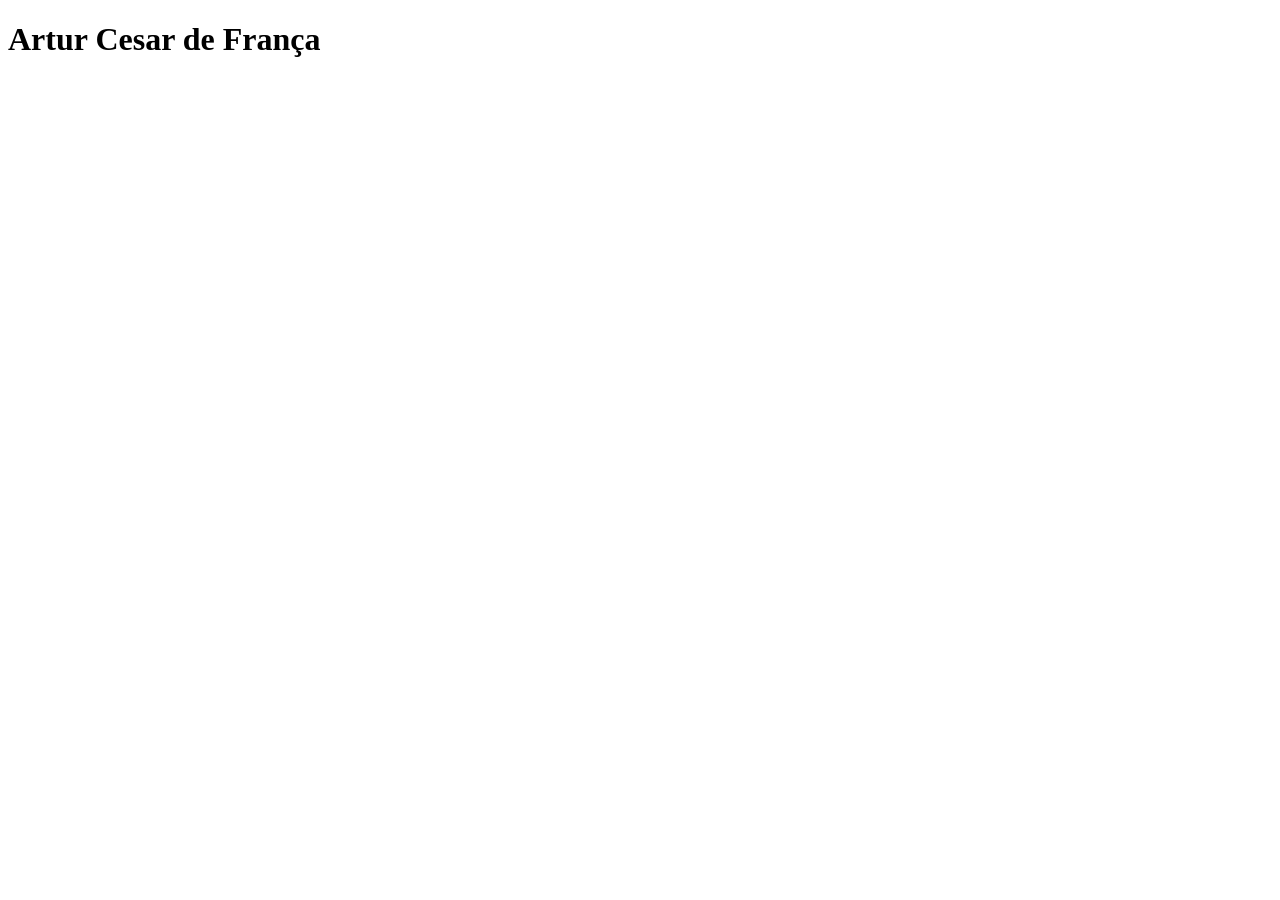
==== index.html @ ec84f0d2 "adiciona arquivos index.html e index.css" ====
<!DOCTYPE html>
<html lang="en">
<head>
    <meta charset="UTF-8">
    <meta name="viewport" content="width=device-width, initial-scale=1.0">
    <title>Document</title>
</head>
<body>
    <h1>Artur Cesar de França</h1>
</body>
</html>
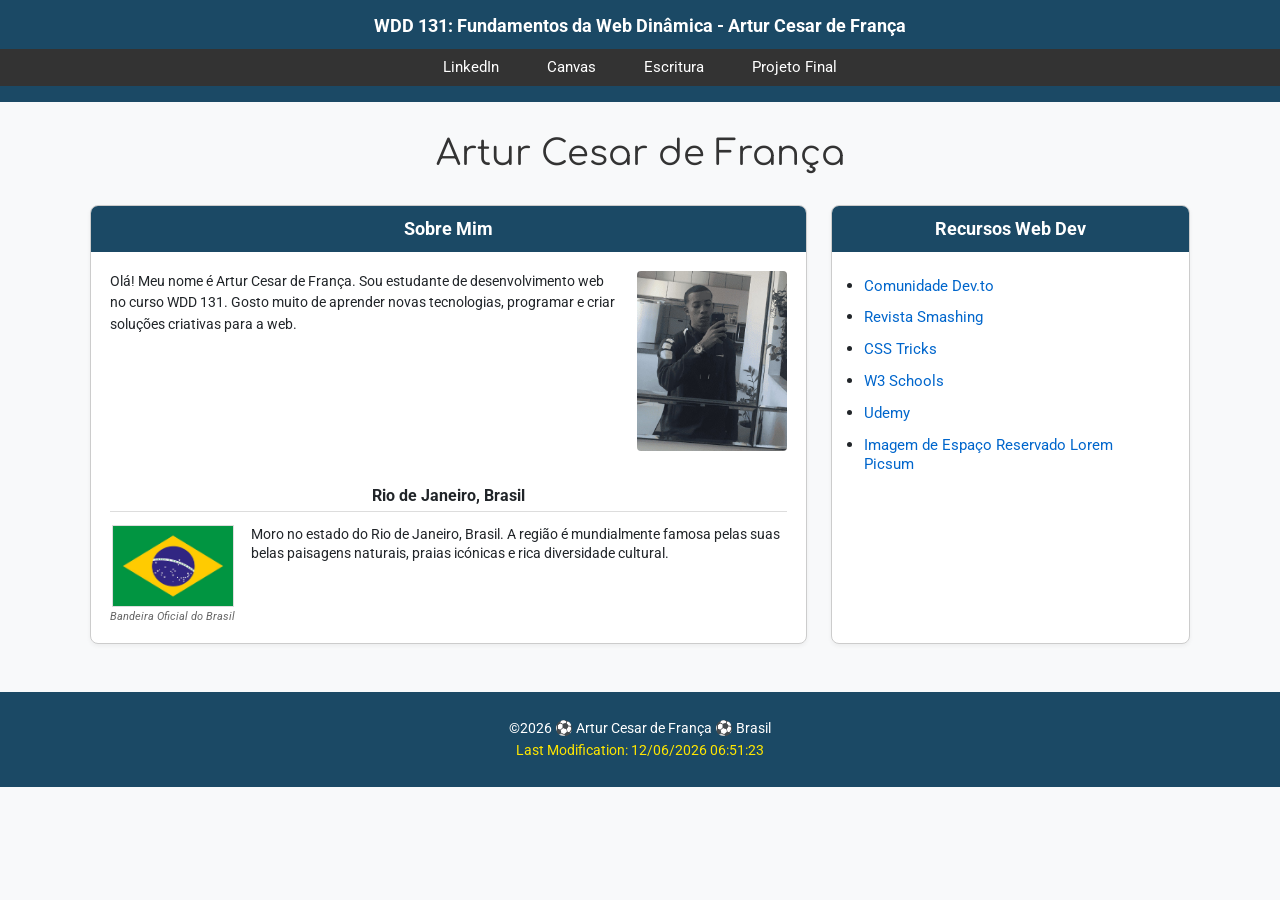
==== commit 6d272f56: "a" ====
--- a/index.html
+++ b/index.html
@@ -1,11 +1,67 @@
 <!DOCTYPE html>
-<html lang="en">
+<html lang="pt-PT">
 <head>
     <meta charset="UTF-8">
     <meta name="viewport" content="width=device-width, initial-scale=1.0">
-    <title>Document</title>
+    <title>WDD 131 – Fundamentos da Web Dinâmica - Artur Cesar de França</title>
+    <meta name="description" content="WDD 131 – Fundamentos da Web Dinâmica. Página inicial de Artur Cesar de França, contendo informações sobre si, sua localização e recursos úteis para desenvolvimento web.">
+    <meta name="author" content="Artur Cesar de França">
+    <link rel="stylesheet" href="estilos/base.css">
+    <script src="scripts/obterdatas.js" defer></script>
 </head>
 <body>
-    <h1>Artur Cesar de França</h1>
+    <header>
+        <span id="titulo-curso">WDD 131: Fundamentos da Web Dinâmica - Artur Cesar de França</span>
+        <nav>
+            <a href="https://www.linkedin.com" target="_blank" rel="noopener">LinkedIn</a>
+            <a href="https://byupw.instructure.com/" target="_blank" rel="noopener">Canvas</a>
+            <a href="https://www.churchofjesuschrist.org/study/scriptures/bofm/1-ne/3?lang=por&id=p7#p7" target="_blank" rel="noopener">Escritura</a>
+            <a href="#" target="_blank" rel="noopener">Projeto Final</a>
+        </nav>
+    </header>
+    
+    <main>
+        <h1>Artur Cesar de França</h1>
+        
+        <div class="card-container">
+            <!-- Primeiro Cartão: Sobre Mim -->
+            <section class="card">
+                <h2>Sobre Mim</h2>
+                <div class="about-content">
+                    <p>Olá! Meu nome é Artur Cesar de França. Sou estudante de desenvolvimento web no curso WDD 131. Gosto muito de aprender novas tecnologias, programar e criar soluções criativas para a web.</p>
+                    <img src="imagens/perfil.jpg" alt="Foto de perfil de Artur Cesar" width="150" height="180">
+                </div>
+                
+                <div class="location-section">
+                    <h3>Rio de Janeiro, Brasil</h3>
+                    <div class="location-details">
+                        <div class="flag-container">
+                            <img src="imagens/bandeira.jpg" alt="Bandeira do Brasil" width="120" height="80">
+                            <span class="flag-caption">Bandeira Oficial do Brasil</span>
+                        </div>
+                        <p>Moro no estado do Rio de Janeiro, Brasil. A região é mundialmente famosa pelas suas belas paisagens naturais, praias icónicas e rica diversidade cultural.</p>
+                    </div>
+                </div>
+            </section>
+            
+            <!-- Segundo Cartão: Recursos Web Dev -->
+            <section class="card">
+                <h2>Recursos Web Dev</h2>
+                <ul class="resource-list">
+                    <li><a href="https://dev.to" target="_blank" rel="noopener">Comunidade Dev.to</a></li>
+                    <li><a href="https://smashingmagazine.com" target="_blank" rel="noopener">Revista Smashing</a></li>
+                    <li><a href="https://css-tricks.com" target="_blank" rel="noopener">CSS Tricks</a></li>
+                    <li><a href="https://www.w3schools.com" target="_blank" rel="noopener">W3 Schools</a></li>
+                    <li><a href="https://www.udemy.com" target="_blank" rel="noopener">Udemy</a></li>
+                    <li><a href="https://picsum.photos" target="_blank" rel="noopener">Imagem de Espaço Reservado Lorem Picsum</a></li>
+                </ul>
+            </section>
+        </div>
+    </main>
+    
+    <footer>
+        <p>&copy;<span id="anoatual"></span> ⚽ Artur Cesar de França ⚽ Brasil</p>
+        <p id="ultimaModificacao"></p>
+    </footer>
 </body>
 </html>
--- a/estilos/base.css
+++ b/estilos/base.css
@@ -0,0 +1,200 @@
+@import url('https://fonts.googleapis.com/css2?family=Comfortaa:wght@400;700&family=Roboto:wght@400;700&display=swap');
+
+:root {
+    --primary-color: #1b4965;
+    --secondary-color: #f8f9fa;
+    --text-color: #212529;
+    --card-bg: #ffffff;
+    --accent-hover: #4fa8c7;
+}
+
+body {
+    font-family: 'Roboto', sans-serif;
+    margin: 0;
+    padding: 0;
+    background-color: var(--secondary-color);
+    color: var(--text-color);
+}
+
+/* Cabeçalho */
+header {
+    background-color: var(--primary-color);
+    color: white;
+    padding: 1rem 0;
+    text-align: center;
+}
+
+#titulo-curso {
+    display: block;
+    font-size: 1.1rem;
+    font-weight: bold;
+    margin-bottom: 0.8rem;
+}
+
+nav {
+    display: flex;
+    justify-content: center;
+    background-color: #333333;
+    padding: 0.6rem 0;
+    gap: 3rem;
+    flex-wrap: wrap;
+}
+
+nav a {
+    color: white;
+    text-decoration: none;
+    font-size: 0.95rem;
+    transition: color 0.2s ease;
+}
+
+nav a:hover {
+    color: var(--accent-hover);
+    text-decoration: underline;
+}
+
+/* Conteúdo Principal */
+main {
+    max-width: 1100px;
+    margin: 2rem auto;
+    padding: 0 1rem;
+}
+
+h1 {
+    text-align: center;
+    font-family: 'Comfortaa', cursive, sans-serif;
+    font-size: 2.2rem;
+    color: #333;
+    margin-bottom: 2rem;
+    font-weight: 400;
+}
+
+.card-container {
+    display: grid;
+    grid-template-columns: 2fr 1fr;
+    gap: 1.5rem;
+}
+
+@media (max-width: 768px) {
+    .card-container {
+        grid-template-columns: 1fr;
+    }
+}
+
+.card {
+    background: var(--card-bg);
+    border: 1px solid #ccc;
+    border-radius: 8px;
+    box-shadow: 0 2px 4px rgba(0,0,0,0.05);
+    overflow: hidden;
+}
+
+.card h2 {
+    background-color: var(--primary-color);
+    color: white;
+    margin: 0;
+    padding: 0.8rem;
+    text-align: center;
+    font-size: 1.1rem;
+}
+
+.about-content {
+    display: flex;
+    gap: 1rem;
+    padding: 1.2rem;
+    align-items: flex-start;
+}
+
+.about-content p {
+    margin: 0;
+    font-size: 0.9rem;
+    line-height: 1.5;
+}
+
+.about-content img {
+    border-radius: 4px;
+    object-fit: cover;
+    flex-shrink: 0;
+}
+
+.location-section {
+    padding: 0 1.2rem 1.2rem 1.2rem;
+}
+
+.location-section h3 {
+    text-align: center;
+    font-size: 1rem;
+    border-bottom: 1px solid #ddd;
+    padding-bottom: 0.4rem;
+    margin-bottom: 0.8rem;
+}
+
+.location-details {
+    display: flex;
+    gap: 1rem;
+    align-items: flex-start;
+}
+
+.location-details p {
+    margin: 0;
+    font-size: 0.85rem;
+    line-height: 1.4;
+}
+
+.flag-container {
+    display: flex;
+    flex-direction: column;
+    align-items: center;
+    flex-shrink: 0;
+}
+
+.flag-container img {
+    border: 1px solid #ddd;
+}
+
+.flag-caption {
+    font-size: 0.7rem;
+    font-style: italic;
+    text-align: center;
+    margin-top: 0.2rem;
+    color: #666;
+}
+
+/* Lista de Recursos */
+.resource-list {
+    list-style-type: disc;
+    padding: 1.5rem 2rem;
+    margin: 0;
+}
+
+.resource-list li {
+    margin-bottom: 0.8rem;
+}
+
+.resource-list a {
+    color: #0066cc;
+    text-decoration: none;
+    font-size: 0.95rem;
+}
+
+.resource-list a:hover {
+    text-decoration: underline;
+}
+
+/* Rodapé */
+footer {
+    background-color: var(--primary-color);
+    color: white;
+    text-align: center;
+    padding: 1.5rem;
+    margin-top: 3rem;
+    font-size: 0.9rem;
+}
+
+footer p {
+    margin: 0.3rem 0;
+}
+
+#ultimaModificacao {
+    color: #ffe600;
+    font-size: 0.85rem;
+}
